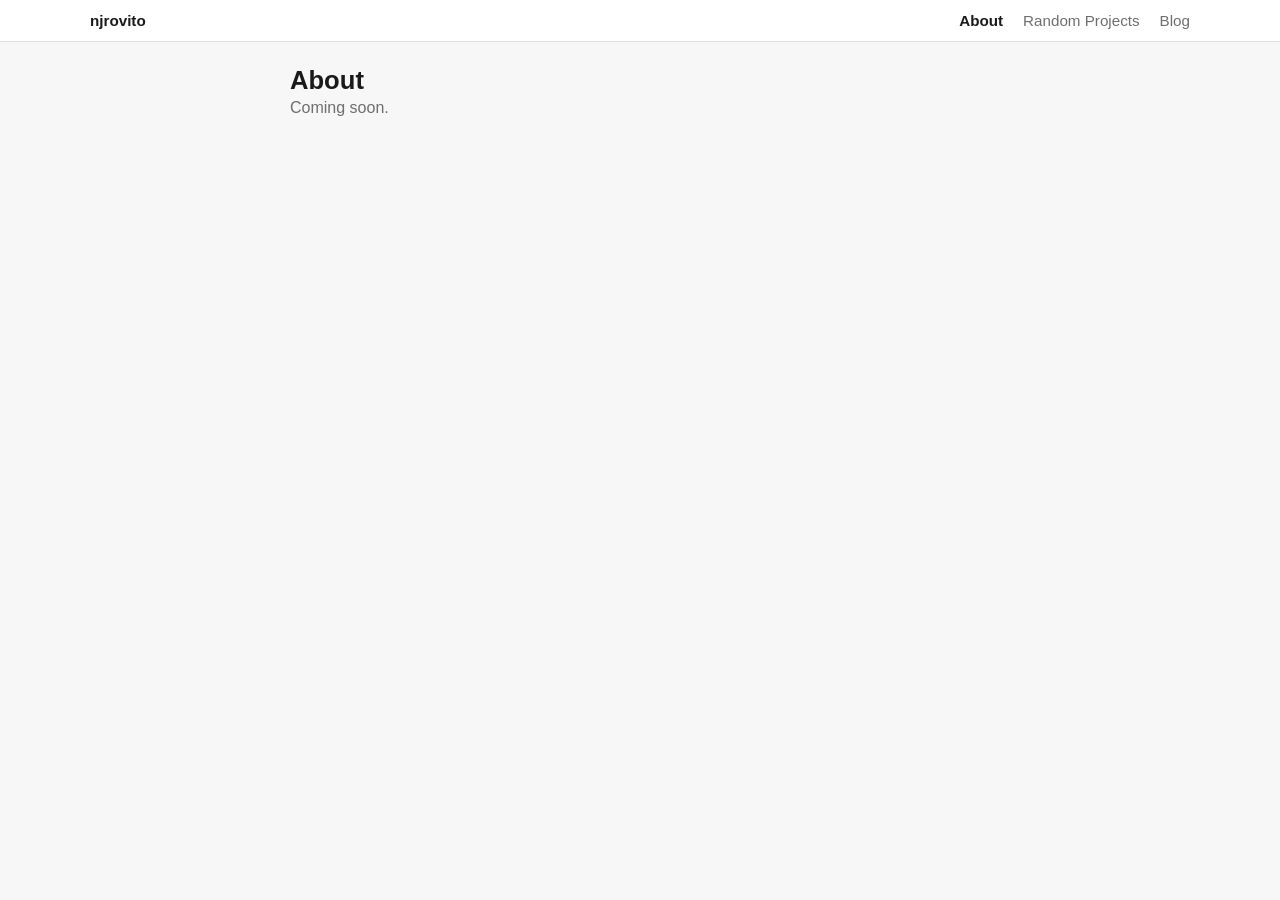
==== about/index.html @ b8ea37d4 "testing notebnook" ====
<!DOCTYPE html>
<html lang="en">
<head>
<meta charset="UTF-8">
<meta name="viewport" content="width=device-width, initial-scale=1.0">
<title>About</title>
<link rel="stylesheet" href="/site.css">
</head>
<body>
<script src="/nav.js"></script>
<main>
  <h1>About</h1>
  <p class="subtitle">Coming soon.</p>
</main>
</body>
</html>
---- site.css ----
:root {
  --bg: #f7f7f8;
  --surface: #ffffff;
  --ink: #1a1a1a;
  --muted: #6e6e6e;
  --border: #e2e2e4;
}
@media (prefers-color-scheme: dark) {
  :root {
    --bg: #15161a;
    --surface: #1f2024;
    --ink: #eaeaea;
    --muted: #9a9a9a;
    --border: #333438;
  }
}
* { box-sizing: border-box; }
body {
  margin: 0;
  padding: 24px 16px 48px;
  background: var(--bg);
  color: var(--ink);
  font-family: "Helvetica Neue", Arial, sans-serif;
}
main { max-width: 700px; margin: 0 auto; }
h1 { font-size: 1.6rem; margin: 0 0 4px; }
p.subtitle { color: var(--muted); margin: 0 0 24px; }
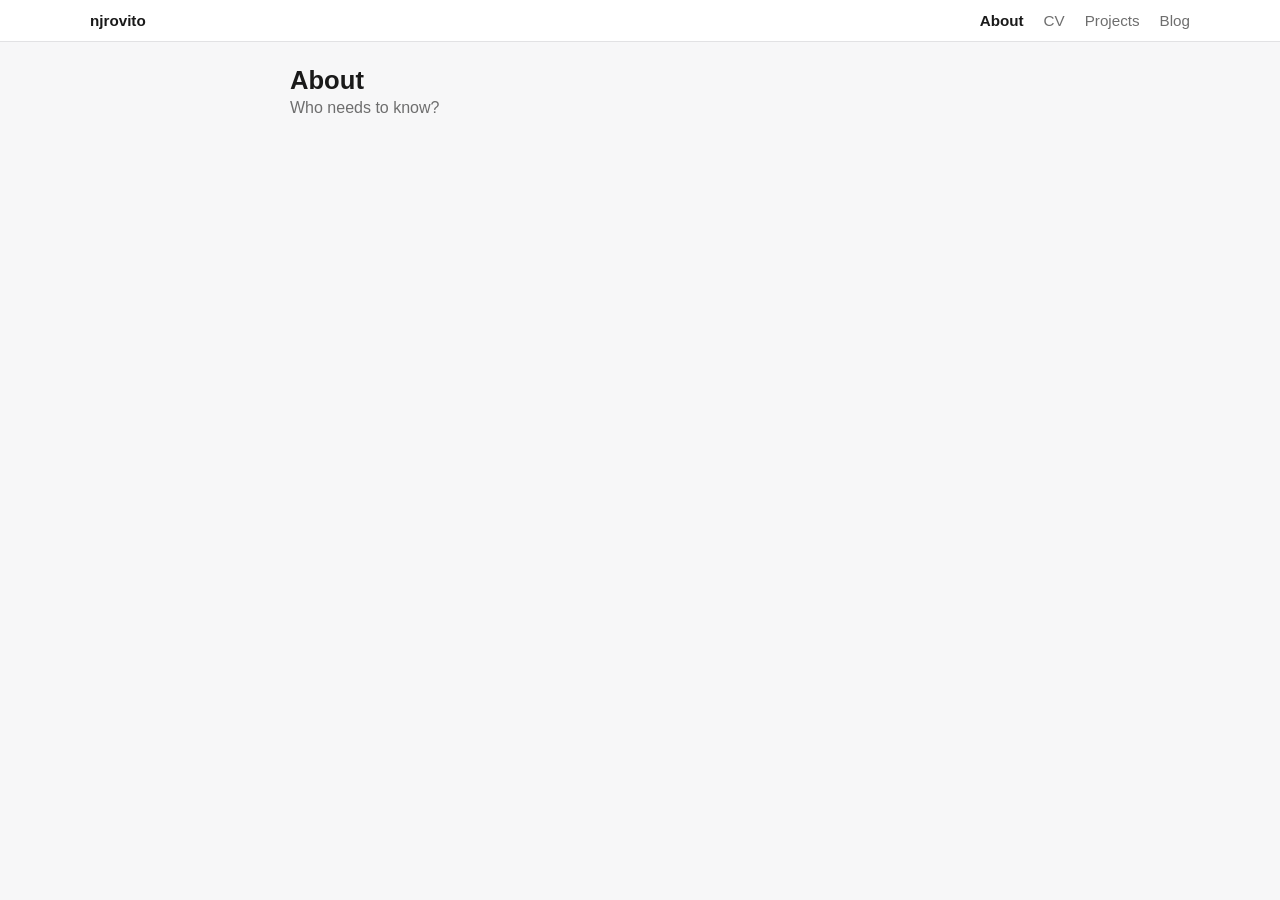
==== commit 3d14f60a: "added FLATiron" ====
--- a/about/index.html
+++ b/about/index.html
@@ -10,7 +10,7 @@
 <script src="/nav.js"></script>
 <main>
   <h1>About</h1>
-  <p class="subtitle">Coming soon.</p>
+  <p class="subtitle">Who needs to know?</p>
 </main>
 </body>
 </html>
--- a/site.css
+++ b/site.css
@@ -4,6 +4,7 @@
   --ink: #1a1a1a;
   --muted: #6e6e6e;
   --border: #e2e2e4;
+  --link: #0b63c5;
 }
 @media (prefers-color-scheme: dark) {
   :root {
@@ -12,6 +13,7 @@
     --ink: #eaeaea;
     --muted: #9a9a9a;
     --border: #333438;
+    --link: #4db8ff;
   }
 }
 * { box-sizing: border-box; }
